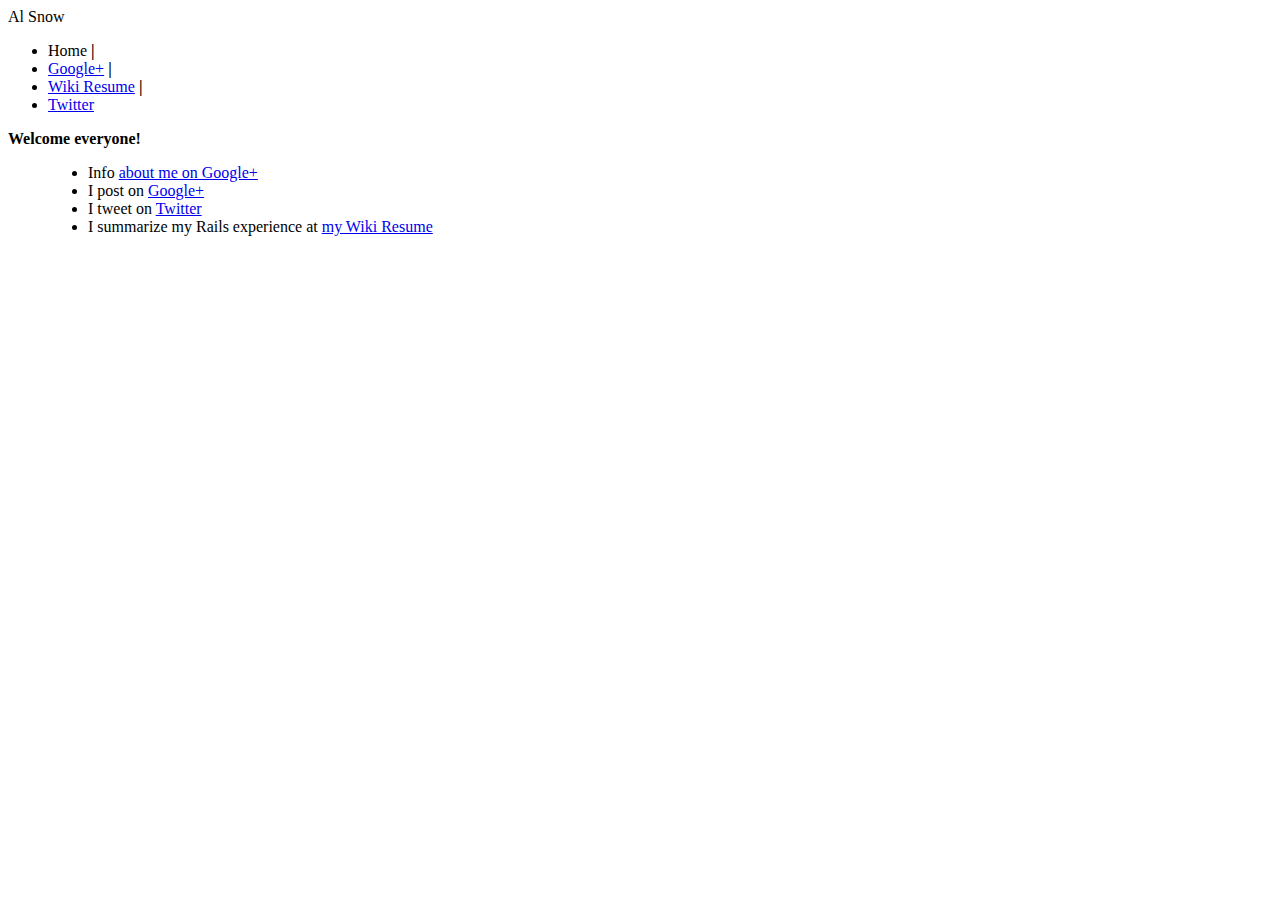
==== public/index.html @ 08797a21 "first commit to Heroku" ====
<?xml version="1.0"?>
<!DOCTYPE html PUBLIC "-//W3C//DTD XHTML 1.0 Strict//EN"
    "http://www.w3.org/TR/xhtml1/DTD/xhtml1-strict.dtd">
<html xmlns="http://www.w3.org/1999/xhtml" xml:lang="en" lang="en">
  <head>
    <title>
      Al Snow
    </title>
    <link rel="stylesheet" type="text/css" href="stylesheet.css" />
    <link rev="made" href="mailto:al@RailsUpToDate.com" />
    <meta name="Author" content="Al Snow" />
    <meta http-equiv="Content-Type" content="text/html; charset=iso-8859-1" />
    <meta name="ICBM" content="41.954831, -87.732675">
    <meta name="DC.title" content="Al Snow">

    <!-- Begin G+ doohickey <head> stuff -->
    <link href="https://plus.google.com/108940396988107668127" rel="author" />
    <script type="text/javascript">
    window.___gcfg = {lang: 'en'};
    (function() 
    {var po = document.createElement("script");
    po.type = "text/javascript"; po.async = true;po.src =
    "https://apis.google.com/js/plusone.js";
    var s = document.getElementsByTagName("script")[0];
    s.parentNode.insertBefore(po, s);
    })();
    </script>
    <!-- End G+ doohickey <head> stuff -->
  </head>
  <body>
    <script type="text/javascript">
        <!-- Make sure we don't get stuck someone else's frameset. -->
        if (top.location != self.location) {
                top.location = self.location
        }
    </script>
    <div id="container">
      <div id="titlerow">
        <div id="left">
          <span id="title">
          Al&nbsp;Snow
          </span>
        </div>
        <div id="right">
          <span id="subtitle">
          </span>
        </div>
      </div>
      <div id="navrow">
        <div id="navcontainer">
          <ul>
            <li>
              <span class="disabled">Home</span>
              <b>|</b>
            </li>
            <li>
              <a href="https://plus.google.com/108940396988107668127">Google+</a>
              <b>|</b>
            </li>
            <li>
              <a href="https://sites.google.com/site/agilerailsexperience">Wiki Resume</a>
              <b>|</b>
            </li>
            <li>
              <a href="http://twitter.com/jasnow/">Twitter</a>
            </li>
          </ul>
        </div> 
      </div>

      <div id="contentrow">
      <dl><b>Welcome everyone!</b></dl>
      <dd>
      <ul>
        <li>Info
        <a href="https://plus.google.com/108940396988107668127/about">about me on Google+</a>
        <li>I post on <a href="https://plus.google.com/u/0/108940396988107668127">Google+</a>
        <li>I tweet on <a href="http://twitter.com/jasnow/">Twitter</a>
        <li>I summarize my Rails experience at <a href="https://sites.google.com/site/agilerailsexperience">my Wiki Resume</a>
      </div>
      </div>
    </div>
  <script src="http://www.google-analytics.com/urchin.js" type="text/javascript">
  </script>
  <script type="text/javascript">
  _uacct = "UA-557726-3";
  urchinTracker();
  </script>
  </body>
</html>
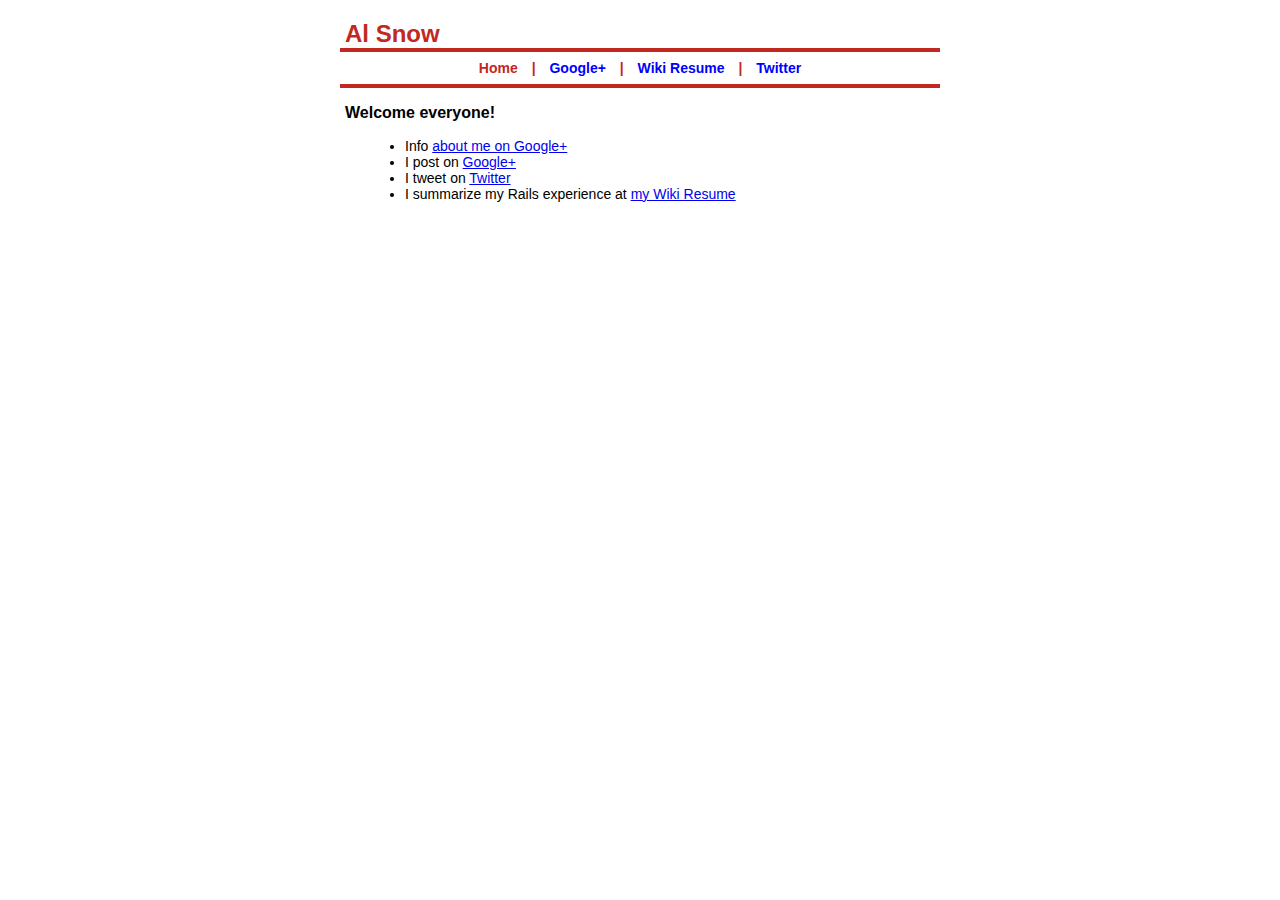
==== commit f1e9d5ca: "fixed stylesheets location; fix index.html" ====
--- a/public/index.html
+++ b/public/index.html
@@ -6,7 +6,7 @@
     <title>
       Al Snow
     </title>
-    <link rel="stylesheet" type="text/css" href="stylesheet.css" />
+    <link rel="stylesheet" type="text/css" href="stylesheets/stylesheet.css" />
     <link rev="made" href="mailto:al@RailsUpToDate.com" />
     <meta name="Author" content="Al Snow" />
     <meta http-equiv="Content-Type" content="text/html; charset=iso-8859-1" />
--- a/public/stylesheets/stylesheet.css
+++ b/public/stylesheets/stylesheet.css
@@ -0,0 +1,479 @@
+img {
+  border: 0px;
+}
+
+font {
+   font-family : Helvetica, sans-serif, Arial; 
+   font-weight : normal; 
+
+}
+
+body { 
+   font-family : Helvetica, sans-serif, Arial; 
+   font-weight : normal; 
+   color : #000000; 
+   background: white;
+}
+
+b {
+  font-weight: bold;
+}
+
+a.offsite:link {
+   background: none;
+   font-style: italic;
+    font-family : Helvetica, sans-serif, Arial; 
+    }
+
+ a.offsite:visited {
+    background: none;
+    color : #444488; 
+    font-style: italic;
+    font-family : Helvetica, sans-serif, Arial; 
+    }
+
+ a:link {
+    background: none;
+    font-family : Helvetica, sans-serif, Arial; 
+    }
+
+ a:visited {
+    color : #444488; 
+    background: none;
+    font-family : Helvetica, sans-serif, Arial; 
+ }
+
+ a:active  {
+    background: none;
+    font-family : Helvetica, sans-serif, Arial; 
+ }
+
+ a:hover  {
+    color : #6699CC; 
+    background: none;
+    font-family : Helvetica, sans-serif, Arial; 
+ }
+
+
+ .terminalinstructions {
+     border: 2px solid #000000;
+     padding: 5px;
+     margin-left: 50px;
+     margin-right: 50px;
+     font-size:12px;
+ }
+
+
+ .configurationvalues {
+     margin-left: 50px;
+     padding: 5px;
+     margin-right: 50px;
+     font-size:12px;
+ }
+
+
+ h2.biglink {
+    font-family : Helvetica, sans-serif, Arial; 
+    font-size: 24px;
+    font-weight: bold;
+ }
+
+ .headerlinks {
+    background: none;
+    font-family : Helvetica, sans-serif, Arial; 
+    font-size: 16px;
+
+ }
+
+ div.title {
+    font-family : Helvetica, sans-serif, Arial; 
+    font-size: 24px;
+    font-weight: bold;
+    color: #C12820;
+ }
+
+ div.subtitle {
+    font-family : Helvetica, sans-serif, Arial; 
+    font-size: 24px;
+    font-weight: bold;
+    color: #C12820;
+ }
+
+ div.subhead {
+    font-family : Helvetica, sans-serif, Arial; 
+    font-size: 24px;
+    font-weight: bold;
+    padding-bottom: 3px;
+ }
+
+ div.para {
+    font-family : Helvetica, sans-serif, Arial; 
+    padding-bottom: 20px;
+ }
+
+ font.divider {
+    font-family : Helvetica, sans-serif, Arial; 
+    font-weight: bold;
+ }
+
+ pre, tt, code { 
+    font-family : monospace;
+    font-size: 14px;
+    background: #FFFFFF; 
+    font-weight : normal; 
+ }
+
+ td.divider {
+    background-color: #C12820;
+ }
+
+ div.resume-heading { 
+    font-family : Helvetica, sans-serif, Arial; 
+    font-size: 24px;
+    font-weight : bold; 
+    padding-bottom: 2px;
+    padding-top: 2px;
+ }
+
+ div.resume-subheading { 
+    font-family : Helvetica, sans-serif, Arial; 
+    font-size: 24px;
+    font-weight : bold; 
+    padding-bottom: 2px;
+    padding-top: 2px;
+ }
+
+ div.dttext {
+    font-size: 18px;
+    font-weight: bold;
+ }
+
+ div.dtsubtext {
+    font-size: 10px;
+    padding-left: 15px;
+ }
+
+ div.ddaddress {
+    font-size: 14px;
+    padding-left: 15px;
+ }
+
+ div.ddtext {
+    font-size: 14px;
+    padding-bottom: 15px;
+    padding-left: 15px;
+ }
+
+ div.warning {
+    font-size: 18px;
+    font-weight: bold;
+    color: red;
+    padding-top: 15px;
+    padding-bottom: 10px;
+    padding-left: 25px;
+    padding-right: 25px;
+    border: thick solid red 
+ }
+
+ div.imgbox {
+    padding-top: 15px;
+    padding-bottom: 15px;
+    padding-left: 25px;
+    padding-right: 25px;
+ }
+
+
+
+ td.odd {
+     background-color: #6090b0;
+ }
+
+ td.even {
+     background-color: #edc0c0;
+ }
+
+
+ /* =================================== */
+
+ /* Body of the webpages. */
+
+ h2 {
+   font-family : Helvetica, sans-serif, Arial; 
+   font-size: 24px;
+   font-weight: bold;
+ }
+
+ h3 {
+   font-family : Helvetica, sans-serif, Arial; 
+   font-size: 18px;
+   font-weight: bold;
+ }
+
+ p {
+   font-size: 14px;
+ }
+
+ blockquote {
+   font-size: 14px;
+ }
+
+ p.big {
+   font-size: 20px;
+   text-align: center;
+ }
+
+ dt {
+   font-size: 18px;
+   font-weight: bold;
+   margin-bottom: -12px;
+ }
+
+ dd {
+   font-size: 14px;
+   margin-left: 20px;
+ }
+
+ div.separator {
+   background-color: #C12820;
+   margin: 0;
+   width: 570px;
+   height: 4px;
+ }
+
+ #contentrow ul {
+   font-family : Helvetica, sans-serif, Arial; 
+   font-size: 14px;
+ }
+
+ /* ======================================================= */
+
+ #container {
+   display: table;
+   width: 600px;
+   text-align: center;
+   margin: 10px;
+   margin-left: auto;
+   margin-right: auto;
+   padding: 10px;
+ }
+
+ #titlerow #navrow #contentrow #footerrow  {
+   display: table-row;
+ }
+
+ #contentrow {
+   text-align: left;
+   padding-left: 5px;
+ }
+
+ #left, #middle {
+   display: table-cell;
+   padding-left: 5px;
+   text-align: left;
+ }
+
+ #right, #middle {
+   display: table-cell;
+   text-align: right;
+   width: 100%;
+   padding-right: 10px;
+ }
+
+ #title {
+   font-family : Helvetica, sans-serif, Arial; 
+   font-size: 24px;
+   font-weight: bold;
+   color: #C12820;
+   text-align: left;
+ }
+
+ #subtitle {
+   font-family : Helvetica, sans-serif, Arial; 
+   font-size: 22px;
+   font-weight: bold;
+   text-align: right;
+   color: #C12820;
+ }
+
+ /* ========================================================== */
+
+ /* For the horizontal navbar. */
+
+ div#navcontainer {
+   background-color: #FFFFFF;
+   color: #C12820;
+   border-top: solid 4px;
+   border-bottom: solid 4px;
+   padding: 5px 0 5px 0;
+ }
+
+ div#navcontainer ul {
+   font-family: Arial, Helvetica, sans-serif;
+   font-weight: bold;
+   font-size: 14px;
+   color: #C12820;
+   text-align: center;
+   margin: 0;
+   padding: .2em 0;
+   list-style-type: none;
+   width: 100%;
+   text-align: center;
+ }
+
+ div#navcontainer ul li {
+   display: inline;
+ }
+
+ div#navcontainer ul li a {
+   padding: 5px 10px 5px 10px;
+   color: blue;
+   text-decoration: none;
+     /* border-right: 1px solid #C12820; */
+}
+
+span.disabled {
+  padding: 5px 10px 5px 10px;
+  color: #C12820;
+  text-decoration: none;
+    /*  border-right: 1px solid #C12820; */
+}
+
+div#navcontainer ul li a:hover {
+  color: #C12820;
+}
+
+#first a { 
+  border-left: 1px solid #C12820;
+}
+
+/* ========================================================== */
+
+#fleft {
+  display: table-cell;
+  text-align: left;
+  width: 90px;
+}
+
+#fmiddle {
+  display: table-cell;
+  text-align: center;
+  vertical-align: middle;
+  width: 320px;
+}
+
+#footerrow {
+  border-top: 4px solid #C12820;
+  font-size: 14px;
+  padding-top: 5px;
+}
+
+#fright {
+  display: table-cell;
+  text-align: right;
+  width: 190px;
+}
+
+
+/* For the Plane Truth article */
+
+span.clock1 {
+  font-family : Helvetica, sans-serif, Arial; 
+  font-size: 9px;
+  color: red;
+}
+
+span.clock2 {
+  font-family : Helvetica, sans-serif, Arial; 
+  font-size: 13px;
+  color: red;
+}
+
+span.clock3 {
+  font-family : Helvetica, sans-serif, Arial; 
+  font-size: 100px;
+  color: red;
+}
+
+span.clock4 {
+  font-family : Helvetica, sans-serif, Arial; 
+  font-size: 100px;
+  color: blue;
+}
+
+/* For the Griffin article */
+
+div.myemail {
+  font-family: Helvetica, sans-serif, Arial; 
+  background-color: #edc0c0;
+  padding: 10px;
+  margin-bottom: 10px;
+  width: 550px;
+}
+
+div.theiremail {
+  font-family: Helvetica, sans-serif, Arial; 
+  background-color: #90c0e0;
+  padding: 10px;
+  margin-bottom: 10px;
+  width: 550px;
+}
+
+div.myemail p {
+  font-size: 14px;
+}
+
+div.theiremail p {
+  font-size: 14px;
+}
+
+div.emailheaders {
+  font-family: Courier, monospace;
+  white-space: pre;
+  font-size:14px;
+  background-color: white;
+  padding: 10px;
+  width: 530px;
+}
+
+div.signature {
+  padding-left: 40px;
+}
+
+div.emailquote {
+  padding-left: 40px;
+}
+
+div.emailquote p {
+  font-style: italic;
+  padding-right: 40px;
+}
+
+/* For the pictures page. */
+
+div.picblock {
+  font-family: Helvetica, sans-serif, Arial; 
+  text-align: center;
+  padding: 10px;
+  margin-bottom: 10px;
+  width: 550px;
+}
+
+/* Restaurants page. */
+
+span.cuisine {
+  font-family : Helvetica, sans-serif, Arial; 
+  font-size: 12px;
+  font-style: normal;
+
+}
+
+/* Software page */
+
+div.quote {
+  font-family: Helvetica, sans-serif, Arial; 
+  font-style: bold;
+  font-size: 33px;
+  text-align: center;
+  padding: 0 80px 0 80px;
+  width: 410px;
+}
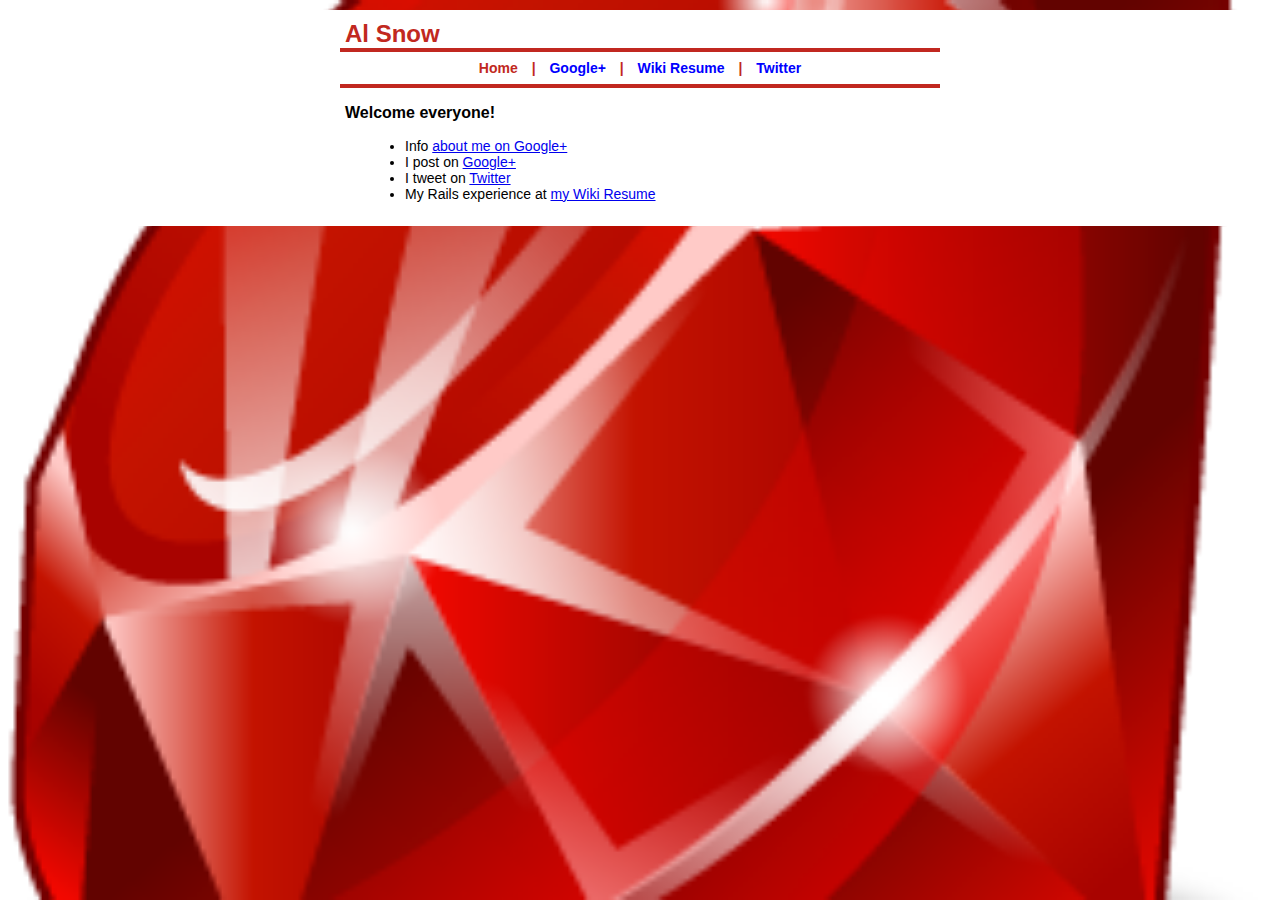
==== commit c144776d: "reworded rails exp line" ====
--- a/public/index.html
+++ b/public/index.html
@@ -76,7 +76,7 @@
         <a href="https://plus.google.com/108940396988107668127/about">about me on Google+</a>
         <li>I post on <a href="https://plus.google.com/u/0/108940396988107668127">Google+</a>
         <li>I tweet on <a href="http://twitter.com/jasnow/">Twitter</a>
-        <li>I summarize my Rails experience at <a href="https://sites.google.com/site/agilerailsexperience">my Wiki Resume</a>
+        <li>My Rails experience at <a href="https://sites.google.com/site/agilerailsexperience">my Wiki Resume</a>
       </div>
       </div>
     </div>
--- a/public/stylesheets/stylesheet.css
+++ b/public/stylesheets/stylesheet.css
@@ -1,3 +1,11 @@
+html {
+  background: url(../images/ruby.png) no-repeat center center fixed;
+  -webkit-background-size: cover;
+  -moz-background-size: cover;
+  -o-background-size: cover;
+  background-size: cover;
+}
+
 img {
   border: 0px;
 }
